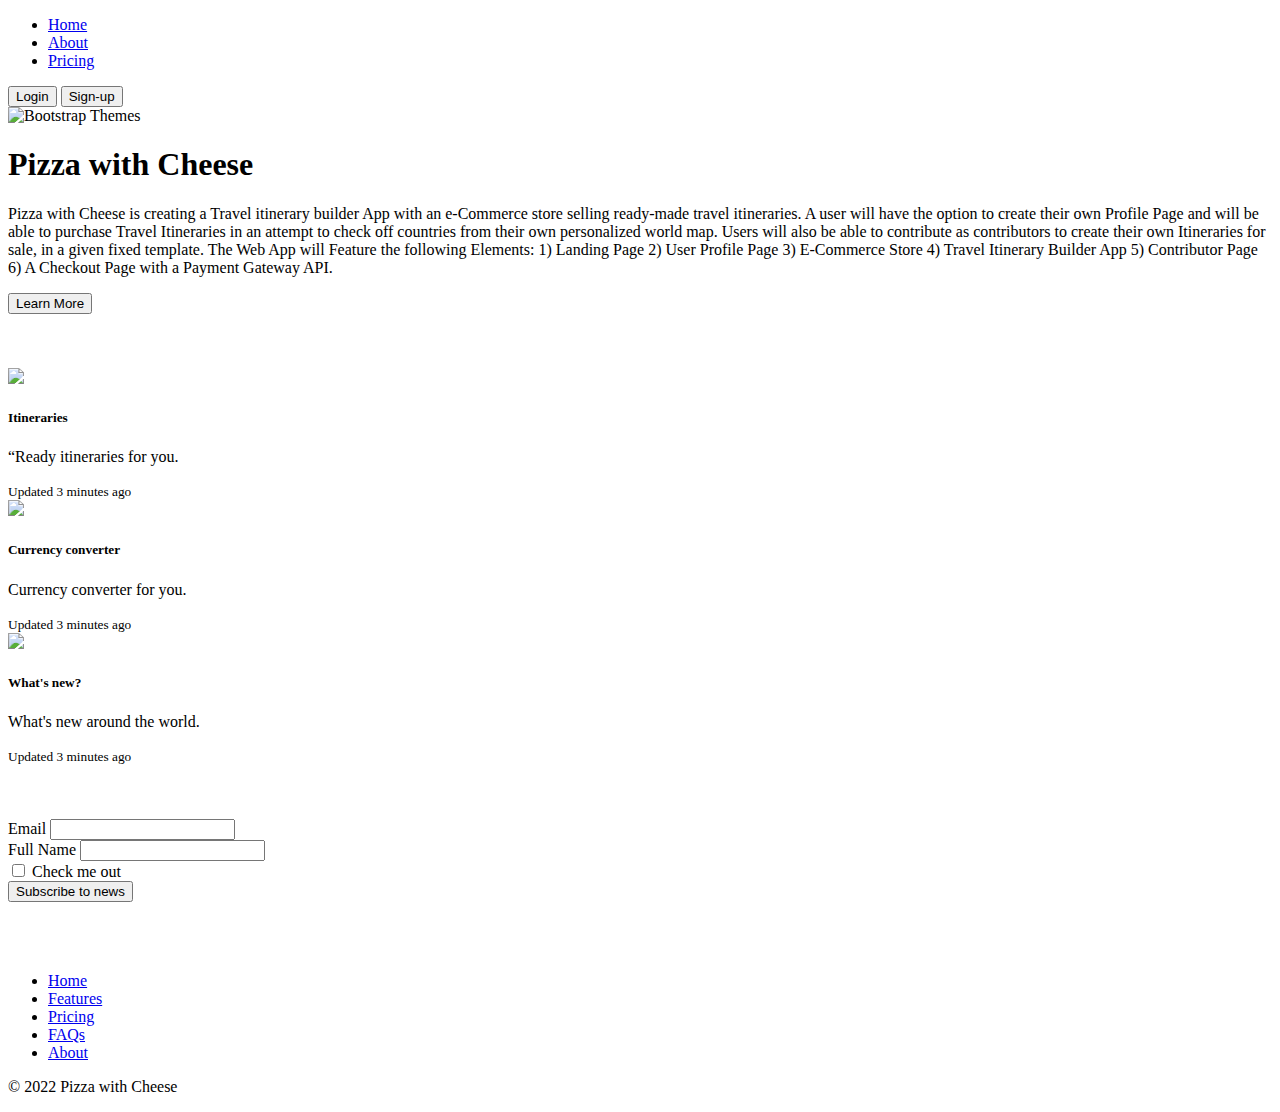
==== LandingPage.html @ 305fe60b "Landing page for Pizza with Cheese" ====
<!DOCTYPE html>
<html>
    <head>
        
        <tytle></tytle>

        <!-- CSS only -->
        <link href="https://cdn.jsdelivr.net/npm/bootstrap@5.2.0/dist/css/bootstrap.min.css" rel="stylesheet" integrity="sha384-gH2yIJqKdNHPEq0n4Mqa/HGKIhSkIHeL5AyhkYV8i59U5AR6csBvApHHNl/vI1Bx" crossorigin="anonymous">
        
        <!-- JavaScript Bundle with Popper -->
        <script src="https://cdn.jsdelivr.net/npm/bootstrap@5.2.0/dist/js/bootstrap.bundle.min.js" integrity="sha384-A3rJD856KowSb7dwlZdYEkO39Gagi7vIsF0jrRAoQmDKKtQBHUuLZ9AsSv4jD4Xa" crossorigin="anonymous"></script>
    
    </head>
    
    <body>
        <!--Header-->
        <header class="d-flex flex-wrap align-items-center justify-content-center justify-content-md-between py-2 px-4 mb-4 border-bottom">
            <a href="/" class="d-flex align-items-center col-md-3 mb-2 mb-md-0 text-dark text-decoration-none">
            </a>
      
            <ul class="nav col-12 col-md-auto mb-2 justify-content-center mb-md-0">
              <li><a href="#" class="nav-link px-4 link-dark">Home</a></li>
              <li><a href="#" class="nav-link px-4 link-dark">About</a></li>
              <li><a href="#" class="nav-link px-4 link-dark">Pricing</a></li>
            </ul>
      
            <div class="col-md-3 text-end">
              <button type="button" class="btn btn-outline-dark me-2">Login</button>
              <button type="button" class="btn btn-dark">Sign-up</button>
            </div>
          </header>
          
          <!--Hero-->
          <div class="container col-xxl-8 px-1 py-2">
            <div class="row flex-lg-row-reverse align-items-center g-5 py-5">
              <div class="col-10 col-sm-8 col-lg-6">
                <img src="./logo a.PNG" class="d-block mx-lg-auto img-fluid" alt="Bootstrap Themes" width="500px" height="500px">
              </div>
              <div class="col-lg-6">
                <h1 class="display-5 fw-bold lh-1 mb-3">Pizza with Cheese</h1>
                <p class="lead">Pizza with Cheese is creating a Travel itinerary builder App with an e-Commerce store selling ready-made travel itineraries. A user will have the option to create their own Profile Page and will be able to purchase Travel Itineraries in an attempt to check off countries from their own personalized world map. Users will also be able to contribute as contributors to create their own Itineraries for sale, in a given fixed template. The  Web App will Feature the following Elements: 1) Landing Page 2) User Profile Page 3) E-Commerce Store 4) Travel Itinerary Builder App 5) Contributor Page 6) A Checkout Page with a Payment Gateway API.</p>
                <div class="d-grid gap-2 d-md-flex justify-content-md-start">
                  <button type="button" class="btn btn-dark btn-lg px-4 me-md-2">Learn More</button>
                </div>
                </div>
                </div>
            </br>
        </br>
    </br>


                <!--Products-->
            <div class="row row-cols-1 row-cols-md-3 g-4">
                <div class="col">
                  <div class="card h-230">
                    <img src="./itinersry.jpg" class="card-img-top">
                    <div class="card-body">
                      <h5 class="card-title">Itineraries</h5>
                      <p class="card-text">“Ready itineraries for you.</p>
                    </div>
                    <div class="card-footer">
                      <small class="text-muted">Updated 3 minutes ago</small>
                    </div>
                  </div>
                </div>
                <div class="col">
                  <div class="card h-20">
                    <img src="./currency.png" class="card-img-top">
                    <div class="card-body">
                      <h5 class="card-title">Currency converter</h5>
                      <p class="card-text">Currency converter for you.</p>
                    </div>
                    <div class="card-footer">
                      <small class="text-muted">Updated 3 minutes ago</small>
                    </div>
                  </div>
                </div>
                <div class="col">
                  <div class="card h-100">
                    <img src="./whats new.png" class="card-img-top">
                    <div class="card-body">
                      <h5 class="card-title">What's new?</h5>
                      <p class="card-text">What's new around the world.</p>
                    </div>
                    <div class="card-footer">
                      <small class="text-muted">Updated 3 minutes ago</small>
                    </div>
                  </div>
                </div>
              </div>
            </br>
        </br>
    </br>

                <!--Form-->
                <form class="row g-3">
                    <div class="col-md-6">
                      <label for="inputEmail4" class="form-label">Email</label>
                      <input type="email" class="form-control" id="inputEmail4">
                    </div>
                    <div class="col-md-6">
                      <label for="inputFirstName4" class="form-label">Full Name</label>
                      <input type="name" class="form-control" id="inputFirstName4">
                    </div>
                    <div class="col-12">
                      <div class="form-check">
                        <input class="form-check-input" type="checkbox" id="gridCheck">
                        <label class="form-check-label" for="gridCheck">
                          Check me out
                        </label>
                      </div>
                    </div>
                    <div class="col-12">
                      <button type="submit" class="btn btn-dark">Subscribe to news</button>
                      <!-- modify this form HTML and place wherever you want your form -->
                    </div>
                  </form>
                  </div>
                </div>
            </div>
        </br>
    </br>
</br>

            <!--Footer-->
            <footer class="py-3 my-4">
                <ul class="nav justify-content-center border-bottom pb-3 mb-3">
                  <li class="nav-item"><a href="#" class="nav-link px-2 text-muted">Home</a></li>
                  <li class="nav-item"><a href="#" class="nav-link px-2 text-muted">Features</a></li>
                  <li class="nav-item"><a href="#" class="nav-link px-2 text-muted">Pricing</a></li>
                  <li class="nav-item"><a href="#" class="nav-link px-2 text-muted">FAQs</a></li>
                  <li class="nav-item"><a href="#" class="nav-link px-2 text-muted">About</a></li>
                </ul>
                <p class="text-center text-muted">© 2022 Pizza with Cheese</p>
              </footer>

    </body>
</html>
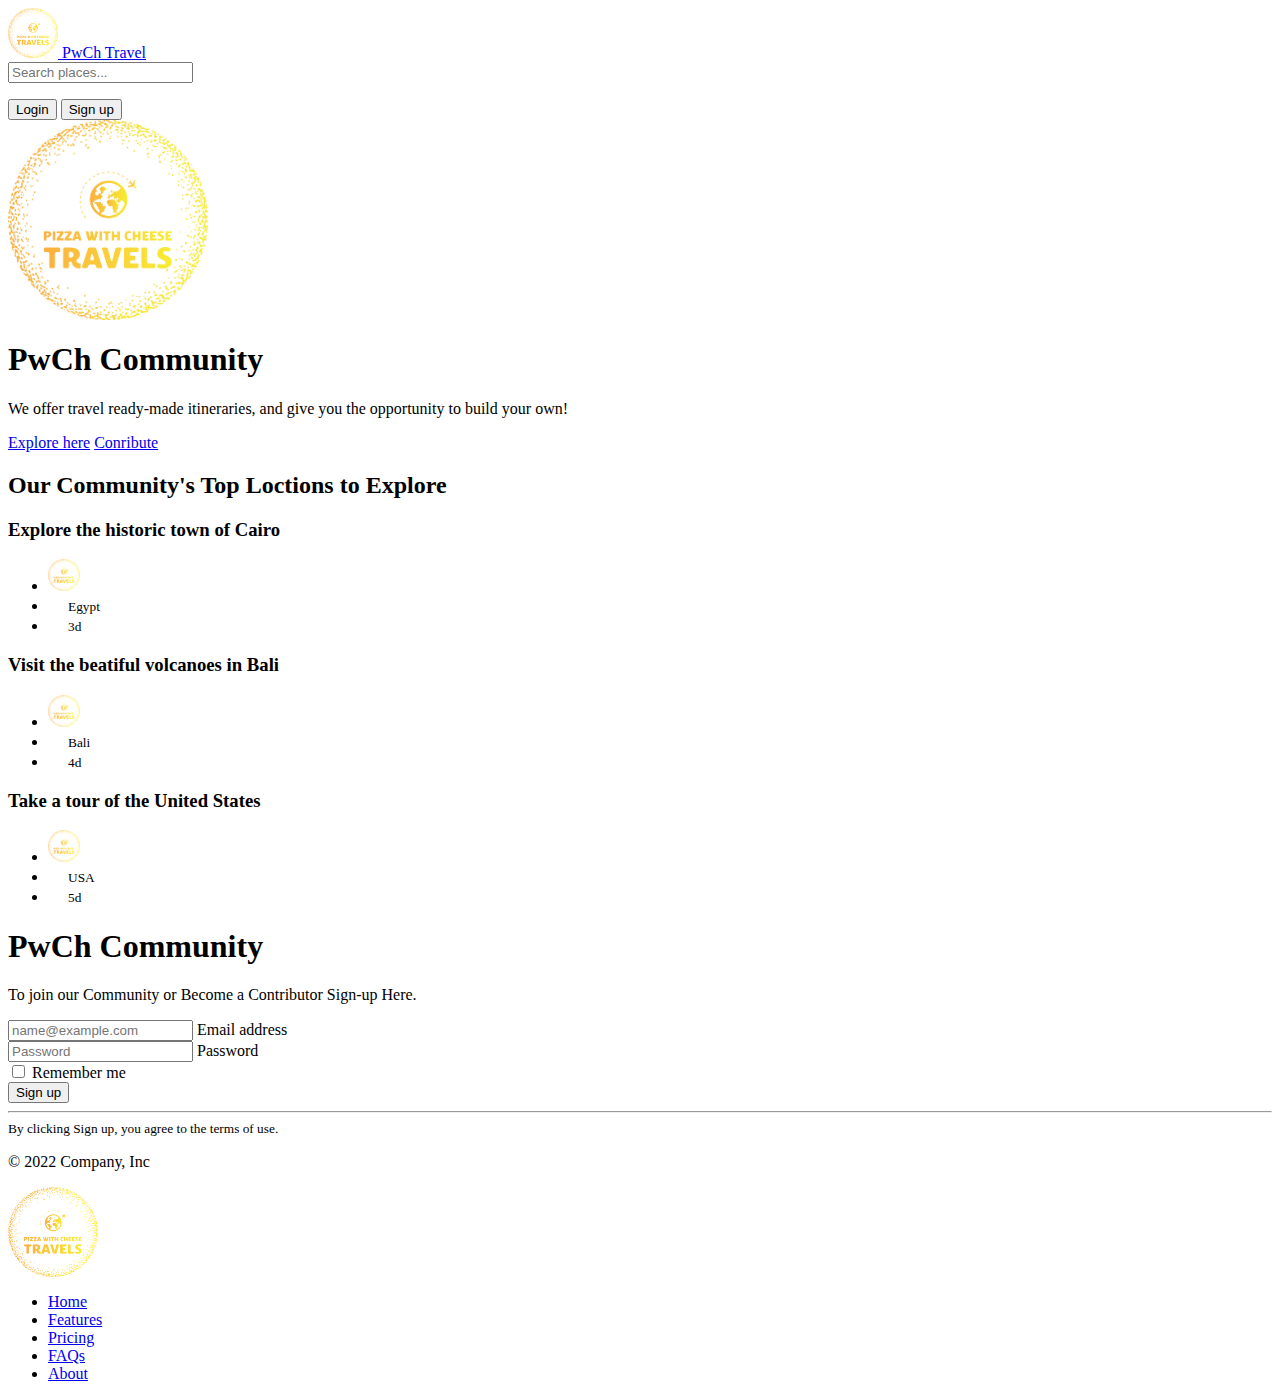
==== commit 4060da9f: "Add files via upload" ====
--- a/LandingPage.html
+++ b/LandingPage.html
@@ -1,138 +1,177 @@
-<!DOCTYPE html>
-<html>
-    <head>
-        
-        <tytle></tytle>
-
-        <!-- CSS only -->
-        <link href="https://cdn.jsdelivr.net/npm/bootstrap@5.2.0/dist/css/bootstrap.min.css" rel="stylesheet" integrity="sha384-gH2yIJqKdNHPEq0n4Mqa/HGKIhSkIHeL5AyhkYV8i59U5AR6csBvApHHNl/vI1Bx" crossorigin="anonymous">
-        
-        <!-- JavaScript Bundle with Popper -->
-        <script src="https://cdn.jsdelivr.net/npm/bootstrap@5.2.0/dist/js/bootstrap.bundle.min.js" integrity="sha384-A3rJD856KowSb7dwlZdYEkO39Gagi7vIsF0jrRAoQmDKKtQBHUuLZ9AsSv4jD4Xa" crossorigin="anonymous"></script>
-    
-    </head>
-    
-    <body>
-        <!--Header-->
-        <header class="d-flex flex-wrap align-items-center justify-content-center justify-content-md-between py-2 px-4 mb-4 border-bottom">
-            <a href="/" class="d-flex align-items-center col-md-3 mb-2 mb-md-0 text-dark text-decoration-none">
-            </a>
-      
-            <ul class="nav col-12 col-md-auto mb-2 justify-content-center mb-md-0">
-              <li><a href="#" class="nav-link px-4 link-dark">Home</a></li>
-              <li><a href="#" class="nav-link px-4 link-dark">About</a></li>
-              <li><a href="#" class="nav-link px-4 link-dark">Pricing</a></li>
-            </ul>
-      
-            <div class="col-md-3 text-end">
-              <button type="button" class="btn btn-outline-dark me-2">Login</button>
-              <button type="button" class="btn btn-dark">Sign-up</button>
-            </div>
-          </header>
-          
-          <!--Hero-->
-          <div class="container col-xxl-8 px-1 py-2">
-            <div class="row flex-lg-row-reverse align-items-center g-5 py-5">
-              <div class="col-10 col-sm-8 col-lg-6">
-                <img src="./logo a.PNG" class="d-block mx-lg-auto img-fluid" alt="Bootstrap Themes" width="500px" height="500px">
-              </div>
-              <div class="col-lg-6">
-                <h1 class="display-5 fw-bold lh-1 mb-3">Pizza with Cheese</h1>
-                <p class="lead">Pizza with Cheese is creating a Travel itinerary builder App with an e-Commerce store selling ready-made travel itineraries. A user will have the option to create their own Profile Page and will be able to purchase Travel Itineraries in an attempt to check off countries from their own personalized world map. Users will also be able to contribute as contributors to create their own Itineraries for sale, in a given fixed template. The  Web App will Feature the following Elements: 1) Landing Page 2) User Profile Page 3) E-Commerce Store 4) Travel Itinerary Builder App 5) Contributor Page 6) A Checkout Page with a Payment Gateway API.</p>
-                <div class="d-grid gap-2 d-md-flex justify-content-md-start">
-                  <button type="button" class="btn btn-dark btn-lg px-4 me-md-2">Learn More</button>
-                </div>
-                </div>
-                </div>
-            </br>
-        </br>
-    </br>
-
-
-                <!--Products-->
-            <div class="row row-cols-1 row-cols-md-3 g-4">
-                <div class="col">
-                  <div class="card h-230">
-                    <img src="./itinersry.jpg" class="card-img-top">
-                    <div class="card-body">
-                      <h5 class="card-title">Itineraries</h5>
-                      <p class="card-text">“Ready itineraries for you.</p>
-                    </div>
-                    <div class="card-footer">
-                      <small class="text-muted">Updated 3 minutes ago</small>
-                    </div>
-                  </div>
-                </div>
-                <div class="col">
-                  <div class="card h-20">
-                    <img src="./currency.png" class="card-img-top">
-                    <div class="card-body">
-                      <h5 class="card-title">Currency converter</h5>
-                      <p class="card-text">Currency converter for you.</p>
-                    </div>
-                    <div class="card-footer">
-                      <small class="text-muted">Updated 3 minutes ago</small>
-                    </div>
-                  </div>
-                </div>
-                <div class="col">
-                  <div class="card h-100">
-                    <img src="./whats new.png" class="card-img-top">
-                    <div class="card-body">
-                      <h5 class="card-title">What's new?</h5>
-                      <p class="card-text">What's new around the world.</p>
-                    </div>
-                    <div class="card-footer">
-                      <small class="text-muted">Updated 3 minutes ago</small>
-                    </div>
-                  </div>
-                </div>
-              </div>
-            </br>
-        </br>
-    </br>
-
-                <!--Form-->
-                <form class="row g-3">
-                    <div class="col-md-6">
-                      <label for="inputEmail4" class="form-label">Email</label>
-                      <input type="email" class="form-control" id="inputEmail4">
-                    </div>
-                    <div class="col-md-6">
-                      <label for="inputFirstName4" class="form-label">Full Name</label>
-                      <input type="name" class="form-control" id="inputFirstName4">
-                    </div>
-                    <div class="col-12">
-                      <div class="form-check">
-                        <input class="form-check-input" type="checkbox" id="gridCheck">
-                        <label class="form-check-label" for="gridCheck">
-                          Check me out
-                        </label>
-                      </div>
-                    </div>
-                    <div class="col-12">
-                      <button type="submit" class="btn btn-dark">Subscribe to news</button>
-                      <!-- modify this form HTML and place wherever you want your form -->
-                    </div>
-                  </form>
-                  </div>
-                </div>
-            </div>
-        </br>
-    </br>
-</br>
-
-            <!--Footer-->
-            <footer class="py-3 my-4">
-                <ul class="nav justify-content-center border-bottom pb-3 mb-3">
-                  <li class="nav-item"><a href="#" class="nav-link px-2 text-muted">Home</a></li>
-                  <li class="nav-item"><a href="#" class="nav-link px-2 text-muted">Features</a></li>
-                  <li class="nav-item"><a href="#" class="nav-link px-2 text-muted">Pricing</a></li>
-                  <li class="nav-item"><a href="#" class="nav-link px-2 text-muted">FAQs</a></li>
-                  <li class="nav-item"><a href="#" class="nav-link px-2 text-muted">About</a></li>
-                </ul>
-                <p class="text-center text-muted">© 2022 Pizza with Cheese</p>
-              </footer>
-
-    </body>
+<!DOCTYPE html5>
+<html>
+    <head>
+        <!-- CSS only -->
+        <link href="https://cdn.jsdelivr.net/npm/bootstrap@5.2.0-beta1/dist/css/bootstrap.min.css" rel="stylesheet" integrity="sha384-0evHe/X+R7YkIZDRvuzKMRqM+OrBnVFBL6DOitfPri4tjfHxaWutUpFmBp4vmVor" crossorigin="anonymous">
+
+        <!-- JavaScript Bundle with Popper -->
+        <script src="https://cdn.jsdelivr.net/npm/bootstrap@5.2.0-beta1/dist/js/bootstrap.bundle.min.js" integrity="sha384-pprn3073KE6tl6bjs2QrFaJGz5/SUsLqktiwsUTF55Jfv3qYSDhgCecCxMW52nD2" crossorigin="anonymous"></script>
+
+        
+    </head>
+    <body>
+        
+        <!-- NavBar -->
+
+        <header class="p-2 text-bg-light ">
+          <div class="container">
+            <div class="d-flex align-items-center justify-content-between ">
+              <div class="d-flex">
+                  <a href="/" class="d-flex align-items-center mb-2 mb-lg-0 text-white text-decoration-none">
+                    <img src="logo.png" alt="Logo" style="width:50px;height:50px;">
+                    <span class="ps-4 fs-4 text-dark">PwCh Travel</span>
+                  </a>
+              </div> 
+  
+              <div class="d-flex">
+                   <form class="col-12 col-lg-auto mb-3 mb-lg-0 me-lg-3" role="search">
+                   <input type="search" class="form-control form-control-white text-bg-white" placeholder="Search places..." aria-label="Search">
+                   </form>
+  
+                  <div class="text-end justify-content-md-end">
+                    <button type="button" class="btn btn-outline-primary">Login</button>
+                    <button type="button" class="btn btn-primary">Sign up</button>
+                   </div>
+              </div>
+            </div>
+          </div>
+        </header>
+
+        <!-- Hero -->
+
+        <div class="px-4 py-5 my-5 text-center">
+            <img class="d-block mx-auto mb-4" src="logo.jpg" alt="" width="200" height="200">
+            <h1 class="display-5 fw-bold">PwCh Community</h1>
+            <div class="col-lg-6 mx-auto">
+              <p class="lead mb-4">We offer travel ready-made itineraries, and give you the opportunity to build your own!</p>
+              <div class="d-grid gap-2 d-sm-flex justify-content-sm-center">
+                <a href="#" class="btn btn-primary " role="button" aria-pressed="true">Explore here</a>
+                <a href="#" class="btn btn-outline-primary " role="button" aria-pressed="true">Conribute</a>               
+              </div>
+            </div>
+          </div>
+
+        <!-- Features -->
+
+        <div class="container px-4 py-5" id="custom-cards">
+            <h2 class="pb-2 border-bottom">Our Community's Top Loctions to Explore</h2>
+        
+            <div class="row row-cols-1 row-cols-lg-3 align-items-stretch g-4 py-5">
+              <div class="col">
+                <div class="card card-cover h-200 overflow-hidden text-bg-dark rounded-4 shadow-lg" style="background-image: url('cairo.jpg');">
+                  <div class="d-flex flex-column h-100 p-5 pb-3 text-white text-shadow-1">
+                    <h3 class="pt-5 mt-5 mb-4 display-6 lh-1 fw-bold">Explore the historic town of Cairo</h3>
+                    <ul class="d-flex list-unstyled mt-auto">
+                      <li class="me-auto">
+                        <img src="logo.png" alt="Logo" width="32" height="32" class="rounded-circle border border-white">
+                      </li>
+                      <li class="d-flex align-items-center me-3">
+                        <svg class="bi me-2" width="1em" height="1em"><use xlink:href="#geo-fill"></use></svg>
+                        <small>Egypt</small>
+                      </li>
+                      <li class="d-flex align-items-center">
+                        <svg class="bi me-2" width="1em" height="1em"><use xlink:href="#calendar3"></use></svg>
+                        <small>3d</small>
+                      </li>
+                    </ul>
+                  </div>
+                </div>
+              </div>
+        
+              <div class="col">
+                <div class="card card-cover h-100 overflow-hidden text-bg-dark rounded-4 shadow-lg" style="background-image: url('bali.jpg');">
+                  <div class="d-flex flex-column h-100 p-5 pb-3 text-white text-shadow-1">
+                    <h3 class="pt-5 mt-5 mb-4 display-6 lh-1 fw-bold">Visit the beatiful volcanoes in Bali</h3>
+                    <ul class="d-flex list-unstyled mt-auto">
+                      <li class="me-auto">
+                        <img src="logo.png" alt="Logo" width="32" height="32" class="rounded-circle border border-white">
+                      </li>
+                      <li class="d-flex align-items-center me-3">
+                        <svg class="bi me-2" width="1em" height="1em"><use xlink:href="#geo-fill"></use></svg>
+                        <small>Bali</small>
+                      </li>
+                      <li class="d-flex align-items-center">
+                        <svg class="bi me-2" width="1em" height="1em"><use xlink:href="#calendar3"></use></svg>
+                        <small>4d</small>
+                      </li>
+                    </ul>
+                  </div>
+                </div>
+              </div>
+        
+              <div class="col">
+                <div class="card card-cover h-100 overflow-hidden text-bg-dark rounded-4 shadow-lg" style="background-image: url('usa.jpg');">
+                  <div class="d-flex flex-column h-100 p-5 pb-3 text-shadow-1">
+                    <h3 class="pt-5 mt-5 mb-4 display-6 lh-1 fw-bold">Take a tour of the United States</h3>
+                    <ul class="d-flex list-unstyled mt-auto">
+                      <li class="me-auto">
+                        <img src="logo.png" alt="Logo" width="32" height="32" class="rounded-circle border border-white">
+                      </li>
+                      <li class="d-flex align-items-center me-3">
+                        <svg class="bi me-2" width="1em" height="1em"><use xlink:href="#geo-fill"></use></svg>
+                        <small>USA</small>
+                      </li>
+                      <li class="d-flex align-items-center">
+                        <svg class="bi me-2" width="1em" height="1em"><use xlink:href="#calendar3"></use></svg>
+                        <small>5d</small>
+                      </li>
+                    </ul>
+                  </div>
+                </div>
+              </div>
+            </div>
+          </div>
+
+        <!-- Email Sign-up -->
+
+        <div class="container col-xl-10 col-xxl-8 px-4 py-5">
+            <div class="row align-items-center g-lg-5 py-5">
+              <div class="col-lg-7 text-center text-lg-start">
+                <h1 class="display-4 fw-bold lh-1 mb-3">PwCh Community</h1>
+                <p class="col-lg-10 fs-4">To join our Community or Become a Contributor Sign-up Here.</p>
+              </div>
+              <div class="col-md-10 mx-auto col-lg-5">
+                <form class="p-4 p-md-5 border rounded-3 bg-light">
+                  <div class="form-floating mb-3">
+                    <input type="email" class="form-control" id="floatingInput" placeholder="name@example.com">
+                    <label for="floatingInput">Email address</label>
+                  </div>
+                  <div class="form-floating mb-3">
+                    <input type="password" class="form-control" id="floatingPassword" placeholder="Password">
+                    <label for="floatingPassword">Password</label>
+                  </div>
+                  <div class="checkbox mb-3">
+                    <label>
+                      <input type="checkbox" value="remember-me"> Remember me
+                    </label>
+                  </div>
+                  <button class="w-100 btn btn-lg btn-warning" type="submit">Sign up</button>
+                  <hr class="my-4">
+                  <small class="text-muted">By clicking Sign up, you agree to the terms of use.</small>
+                </form>
+              </div>
+            </div>
+          </div>
+
+        <!-- Footer -->
+
+        <div class="container">
+            <footer class="d-flex flex-wrap justify-content-between align-items-center py-3 my-4 border-top">
+              <p class="col-md-4 mb-0 text-muted">© 2022 Company, Inc</p>
+          
+              <a href="/" class="col-md-4 d-flex align-items-center justify-content-center mb-3 mb-md-0 me-md-auto link-dark text-decoration-none">
+                <img src="logo.png" alt="Logo" style="width:90px;height:90px;">
+              </a>
+          
+              <ul class="nav col-md-4 justify-content-end">
+                <li class="nav-item"><a href="#" class="nav-link px-2 text-muted">Home</a></li>
+                <li class="nav-item"><a href="#" class="nav-link px-2 text-muted">Features</a></li>
+                <li class="nav-item"><a href="#" class="nav-link px-2 text-muted">Pricing</a></li>
+                <li class="nav-item"><a href="#" class="nav-link px-2 text-muted">FAQs</a></li>
+                <li class="nav-item"><a href="#" class="nav-link px-2 text-muted">About</a></li>
+              </ul>
+            </footer>
+          </div>
+
+    </body>
 </html>